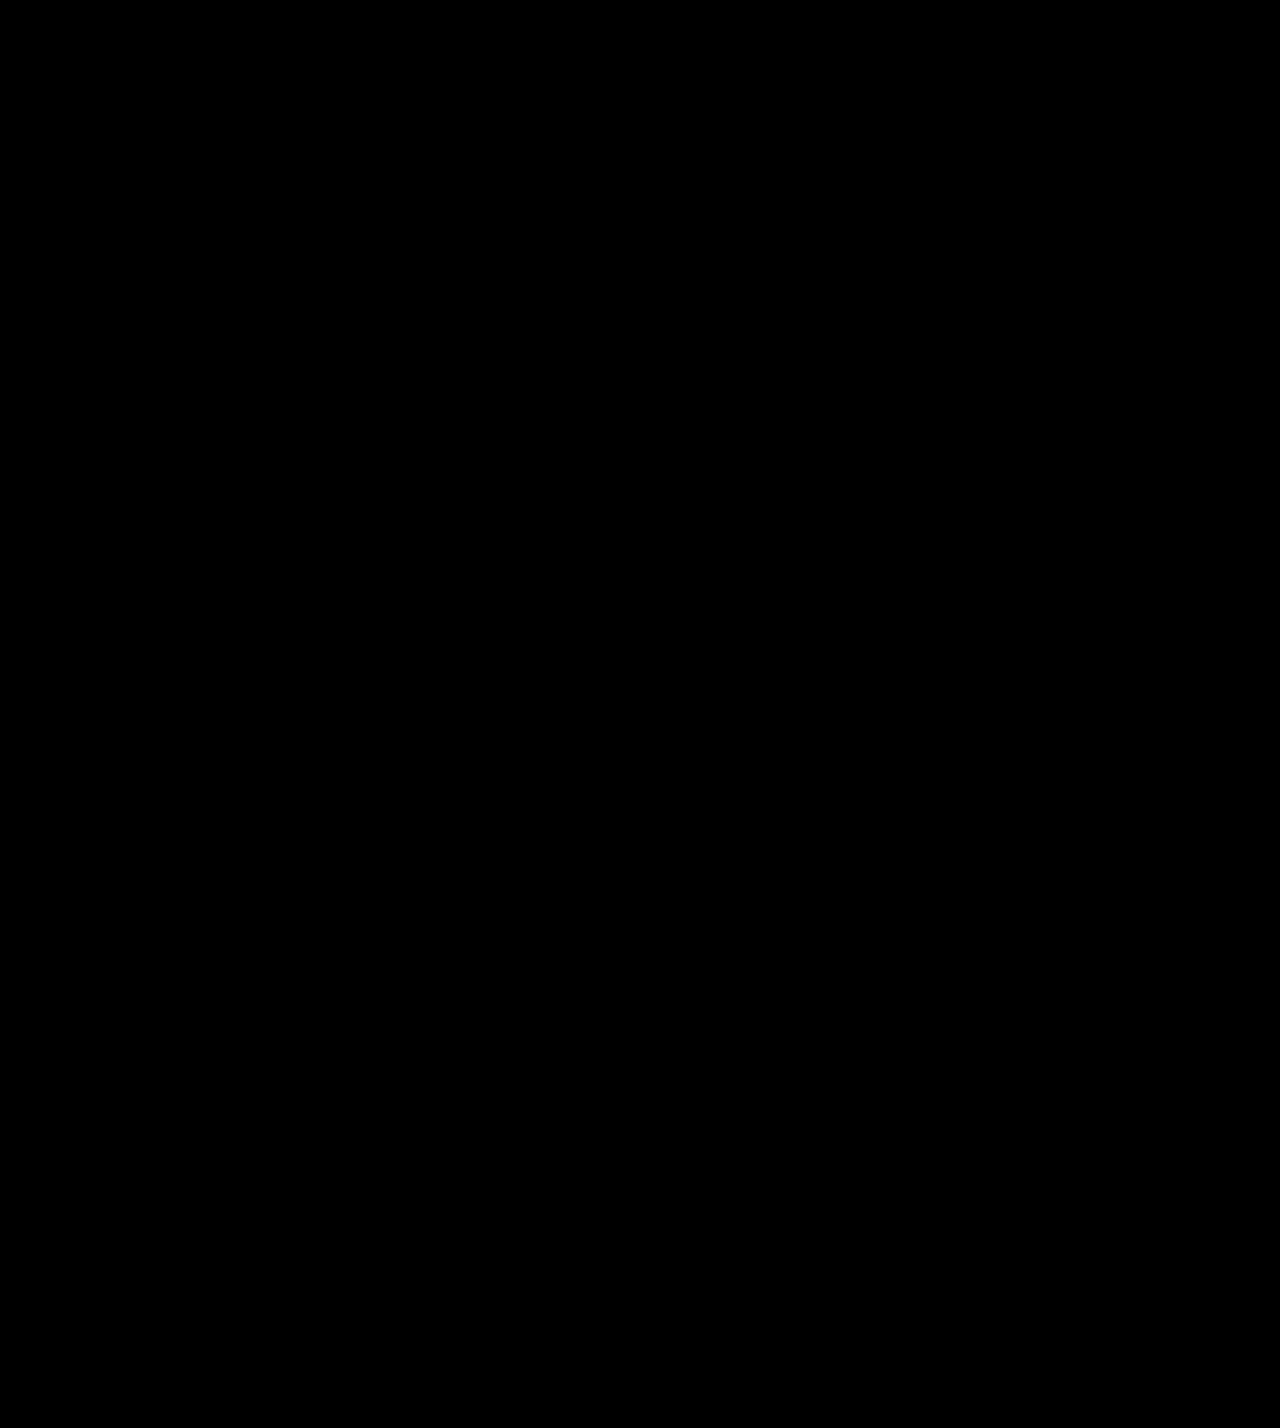
==== index.html @ 68d9fd20 "asda" ====
<!DOCTYPE html>
<html lang="en">
  <head>
    <meta charset="UTF-8" />
    <meta name="viewport" content="width=device-width, initial-scale=1.0" />
    <link rel="stylesheet" href="main.css" />
    <title>Дэрэшэчка</title>
  </head>
  <body>
    <video
      alt="GIF анимация"
      id="image"
      autoplay
      style="width: 80vw; display: block; margin: auto; padding-top: 100vh"
      onclick=" document.getElementById('clickButton').classList.remove('hidden'); document.getElementById('background-music').play()"
    >
      <source src="0321(1).mp4" type="video/mp4" />
    </video>

    <div class="all">
      <button id="clickButton" onclick="clickCounter()" class="but hidden">
        Нажми меня!
      </button>

      <audio id="background-music" src="aaaaaa.mp3"></audio>
      <audio id="voice" src="voice.mp3"></audio>

      <button
        id="mus"
        class="but hidden"
        onclick="document.getElementById('bu').classList.remove('hidden')"
      >
        Пока не нажимай!
      </button>

      <button id="bu" class="but hidden" onclick="clickes()">Сказал же!</button>

      <a href="https://t.me/+Y_VqsCPs2qYyMGRi" style="color: aliceblue">
        <div id="tg" class="link_to_tg hidden">иди сюды</div>
      </a>
    </div>

    <script>
      let clickCount = 0;
      const maxClicks = 20;

      function showButton() {
        const button = document.getElementById("tg");
        document.getElementById("tg").classList.remove("hidden");
      }

      // Задержка в 5 секунд перед показом кнопки
      setTimeout(showButton, 135000);

      function clickCounter() {
        // Увеличиваем счётчик
        clickCount++;

        // Если количество кликов меньше или равно 20
        if (clickCount <= maxClicks) {
          // Обновляем текст кнопки
          document.getElementById("clickButton").textContent = `${clickCount}`;
        }

        // Если кликов достигли 20, блокируем кнопку
        if (clickCount === maxClicks) {
          document.getElementById("clickButton").textContent =
            "Ну плюс вайб двадцаточкаааааа!";
          document.getElementById("mus").classList.remove("hidden");
        }
      }

      let clicks = 0;

      function clickes() {
        // Увеличиваем счётчик
        clicks++;

        // Если количество кликов меньше или равно 20

        if (clicks === 1) {
          document.getElementById("bu").textContent = "НЕ ЖМИ";
        }

        if (clicks === 2) {
          document.getElementById("bu").textContent = "нуууу";
        }

        if (clicks === 3) {
          document.getElementById("bu").textContent = "харе";
        }

        if (clicks === 4) {
          document.getElementById("bu").textContent = "правда";
        }

        if (clicks === 5) {
          document.getElementById("bu").textContent = "харош жмать";
        }

        if (clicks === 6) {
          document.getElementById("bu").textContent = "эээооо";
        }

        if (clicks === 6) {
          document.getElementById("bu").textContent = "глуховаты??";
        }

        if (clicks === 7) {
          document.getElementById("bu").textContent = "рил глухие..";
        }

        if (clicks === 8) {
          document.getElementById("bu").textContent = "боже, идите спать)";
        }

        if (clicks === 9) {
          document.getElementById("bu").textContent = "алллооооо";
        }

        if (clicks === 10) {
          document.getElementById("bu").textContent = "так хотите на др?";
        }

        if (clicks === 11) {
          document.getElementById("bu").textContent = "ладно, приятно :)";
        }

        if (clicks === 12) {
          document.getElementById("bu").textContent =
            "я просто заставил вас кликать муахаха";
        }

        if (clicks === 13) {
          document.getElementById("bu").textContent = "так и быть..";
        }

        if (clicks === 14) {
          document.getElementById("bu").textContent = "ловите вайба";
        }

        if (clicks === 15) {
          document.getElementById("bu").textContent = "1...";
        }

        if (clicks === 16) {
          document.getElementById("bu").textContent = "2...";
        }

        if (clicks === 17) {
          document.getElementById("bu").textContent = "3...";
        }

        if (clicks === 18) {
          document.getElementById("bu").textContent = "УРА, иииииииуууууу";
          // document.getElementById("tg").classList.remove("hidden");
        }
      }
    </script>

    <script>
      var audio = document.getElementById("background-music");
      // Запускаем музыку
      audio.play().catch((error) => {
        console.log(
          "Ошибка: музыка не может автоматически воспроизводиться без взаимодействия пользователя."
        );
      });

      const image = document.getElementById("image");
      var a = document.getElementById("voice");

      // // Добавляем обработчик события загрузки изображения
      // image.addEventListener("load", function () {
      //   // Воспроизводим музыку после загрузки картинки
      //   a.play();
      // });
    </script>
  </body>
</html>
---- main.css ----
.link_to_tg {
  width: 20vw;
  position: absolute;
  top: 90vh;
  left: 37vw;
  height: 4vw;
  padding: 1vw;
  border-radius: 1vw;
  font-size: 2vw;
  text-align: center;
  color: rgb(132, 172, 206);
  background-color: rgb(10, 95, 67);
  margin: 2vw;
}

.hidden {
  display: none;
}

.show {
  display: inline-block;
}

.but {
  width: 30vw;
  height: 15vw;
  padding: 1vw;
  border-radius: 2vw;
  font-size: 2.4vw;
  text-align: center;
  color: rgb(132, 172, 206);
  background-color: rgb(10, 95, 67);
  margin: 1vw;
  font-family: "MyCustomFont", sans-serif;
}

body {
  background-color: black;
  font-family: "MyCustomFont", sans-serif;
}

@font-face {
  font-family: "MyCustomFont";
  src: url("./Pixeloid.ttf") format("truetype");
}

.all {
  padding-left: 15vw;
}
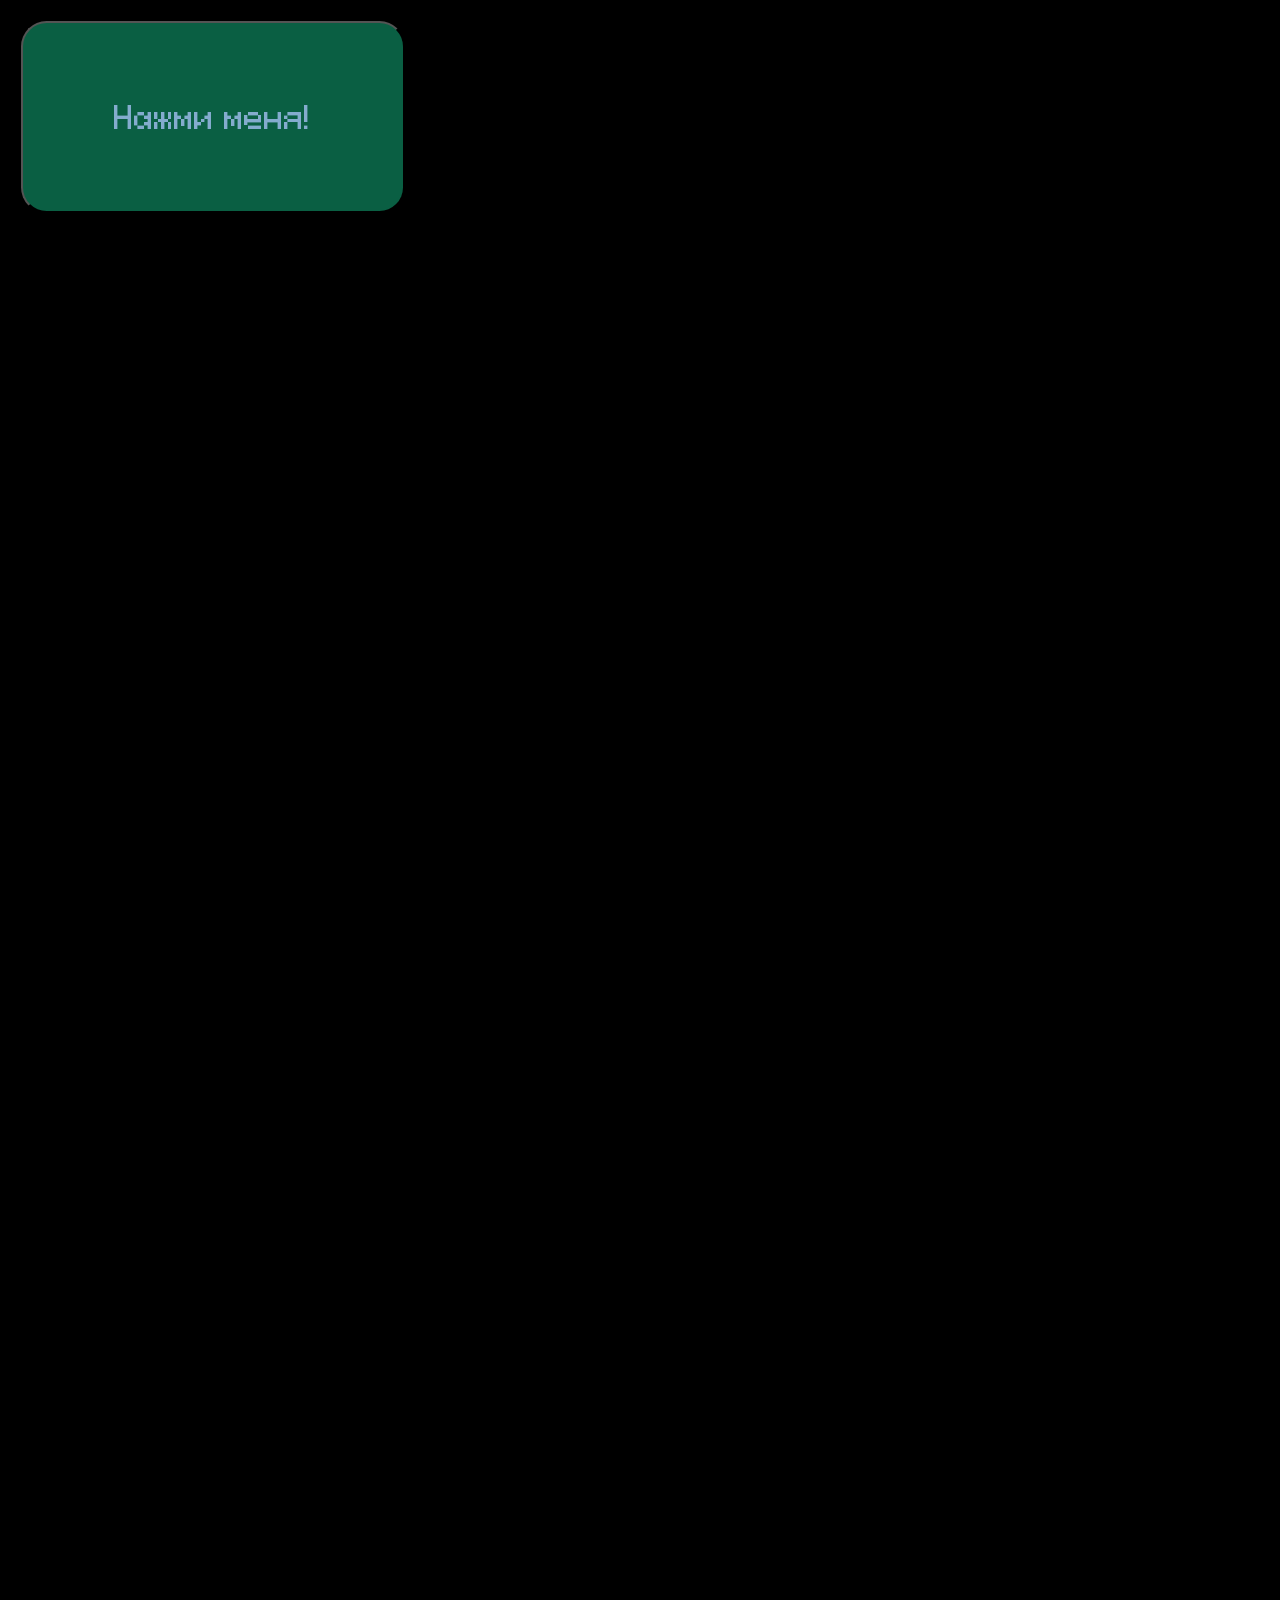
==== commit 8d559ba4: "chrome" ====
--- a/index.html
+++ b/index.html
@@ -7,10 +7,18 @@
     <title>Дэрэшэчка</title>
   </head>
   <body>
+    <button
+      id="videoBut"
+      onclick="document.getElementById('image').play(); document.getElementById('videoBut').classList.add('hidden')"
+      class="but"
+    >
+      Нажми меня!
+    </button>
     <video
       alt="GIF анимация"
       id="image"
       autoplay
+      playsinline
       style="width: 80vw; display: block; margin: auto; padding-top: 100vh"
       onclick=" document.getElementById('clickButton').classList.remove('hidden'); document.getElementById('background-music').play()"
     >
